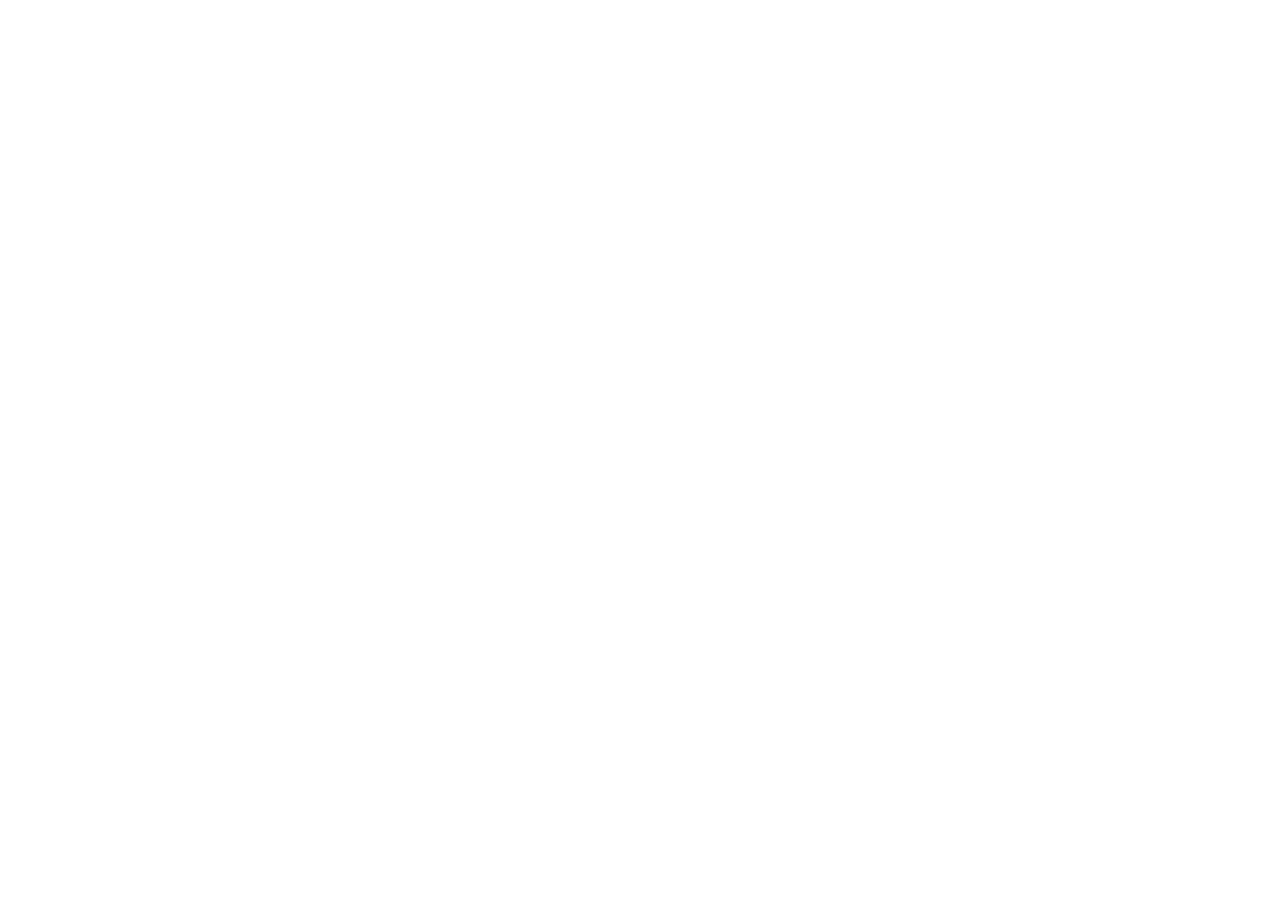
==== index_4.html @ ed7ab984 "script_4 done" ====
<!DOCTYPE html>
<html>
<head>
  <meta charset="UTF-8">
  <title>Flickr Data Viz</title>
  <link rel="stylesheet" type="text/css" href="bootstrap/css/bootstrap.css">
  <link rel="stylesheet" type="text/css" href="bootstrap/css/bootstrap-theme.css">
  <link rel="stylesheet" type="text/css" href="styles/style.css">
  <script src="scripts/lib/jquery.js" crossorigin="anonymous"></script>
  <script src="scripts/lib/moment.js" crossorigin="anonymous"></script>
  <script src="https://maxcdn.bootstrapcdn.com/bootstrap/3.3.7/js/bootstrap.min.js" integrity="sha384-Tc5IQib027qvyjSMfHjOMaLkfuWVxZxUPnCJA7l2mCWNIpG9mGCD8wGNIcPD7Txa" crossorigin="anonymous"></script>
  <script src="https://d3js.org/d3.v4.js"></script>
  <script src="https://d3js.org/d3-queue.v3.min.js"></script>
  <!-- <script src="scripts/lib/p5.min.js"></script> -->
</head>

<body style="margin: 0px; padding: 0px;">
  <div class="container-fluid">
    <div class="row">
      <div class="row">
        <svg class="canvas-boston">
        </svg>
      </div>
    </div>
    <div class="col-xs-6">
      <div class="row">
        <svg class="canvas-delhi">
        </svg>
      </div>
    </div>
    <div class="col-md-4" id="viz-container" style="position: fixed; right: 0px;">
    </div>
  </div>
  <!-- <script src="script.js"></script> -->
  <script src="scripts/script_4.js"></script>
  <!-- <script src="scripts/lib/canvas-interaction-lib.js"></script> -->
</body>
</html>
---- styles/style.css ----
.yAxis path {
  stroke-width: 0;
}

g .red {
  fill: red;
}

g .green {
  fill: green;
}

g .blue {
  fill: blue;
}

g .yellow {
  fill: yellow;
}

g .cyan {
  fill: cyan;
}

g .purple {
  fill: purple;
}

g .black {
  fill: black;
}

g .gray {
  fill: gray;
}

g .white {
  fill: white;
}
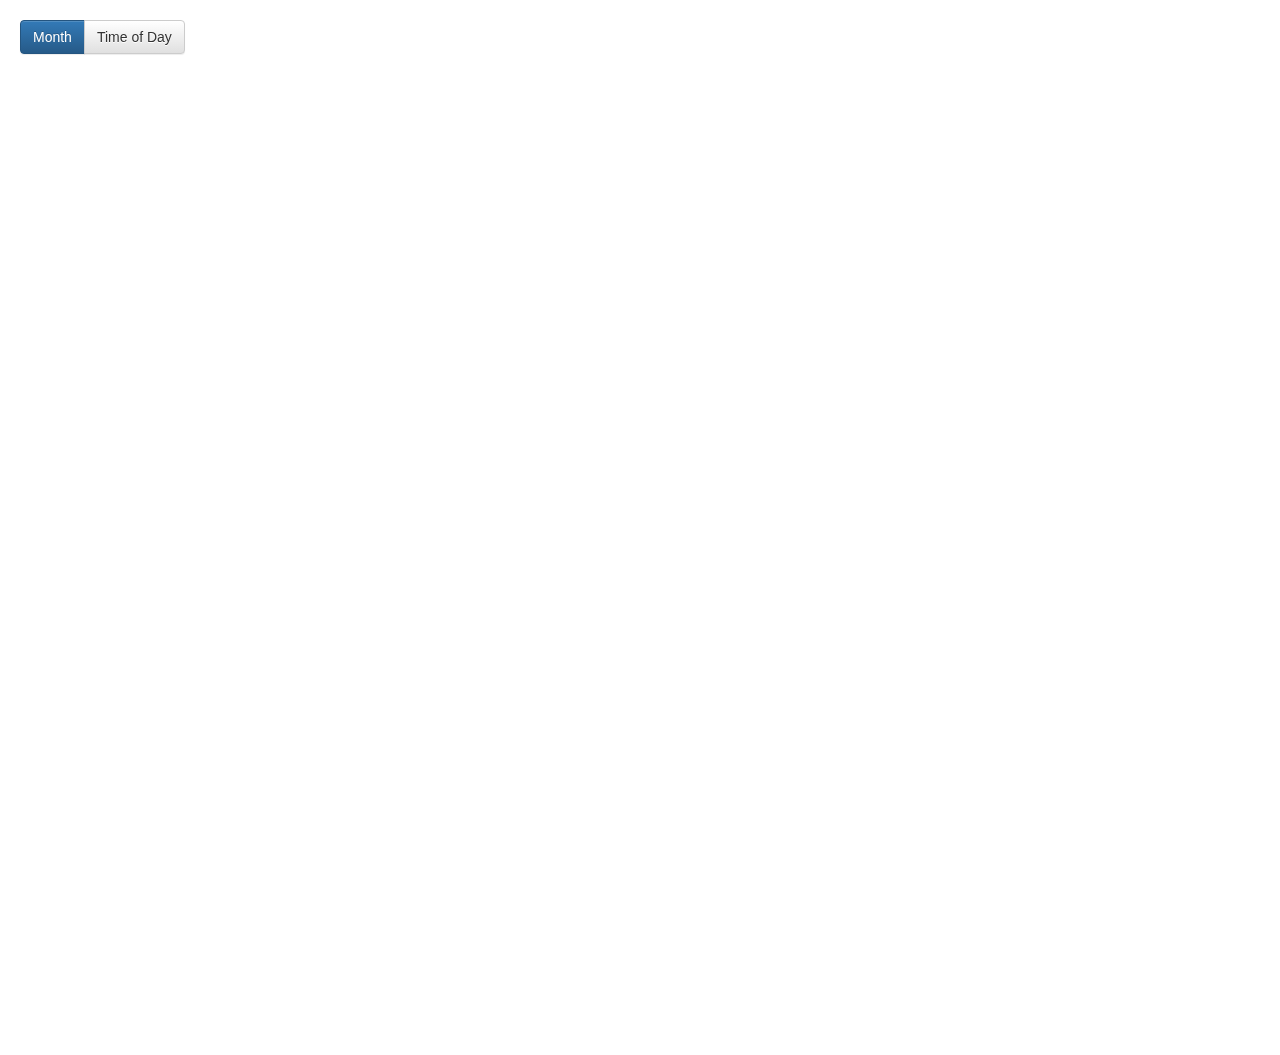
==== commit af3dd7ff: "forcelayout complete" ====
--- a/index_4.html
+++ b/index_4.html
@@ -16,11 +16,14 @@
 
 <body style="margin: 0px; padding: 0px;">
   <div class="container-fluid">
-    <div class="row">
-      <div class="row">
-        <svg class="canvas-boston">
-        </svg>
-      </div>
+    <div class="buttonDiv btn-group">
+      <button type="button" class="btn btn-primary">Month</button>
+      <button type="button" class="btn btn-default">Time of Day</button>
+      <!-- <button type="button" class="btn btn-primary"></button> -->
+    </div>
+    <div class="row" style="height: 100%">
+      <svg class="canvas-boston">
+      </svg>
     </div>
     <div class="col-xs-6">
       <div class="row">
--- a/styles/style.css
+++ b/styles/style.css
@@ -1,3 +1,17 @@
+html, body {
+  height: 100%;
+}
+
+.buttonDiv {
+  position: fixed;
+  top: 20px;
+  left: 20px;
+}
+
+.container-fluid {
+  height: 100%;
+}
+
 .yAxis path {
   stroke-width: 0;
 }
@@ -37,3 +51,7 @@
 g .white {
   fill: white;
 }
+
+.labelsGroup text {
+  font-size: 2em;
+}
